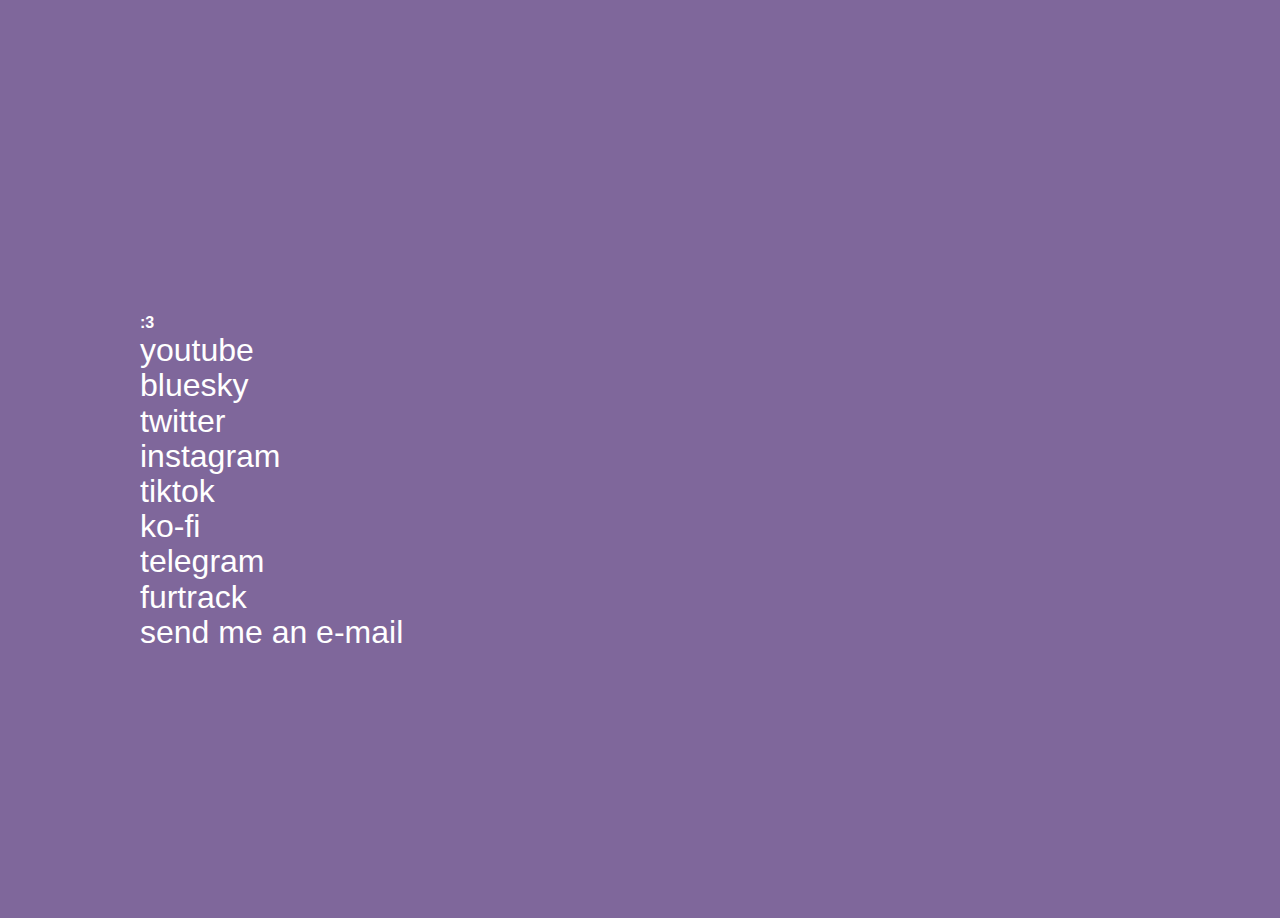
==== index.html @ bc1ef583 "Update index.html" ====
<!DOCTYPE html>
<html lang="en">

<head>
  <meta http-equiv="content-type" content="text/html; charset=UTF-8">
  <meta charset="utf-8">
  <meta name="viewport" content="width=device-width">
  <meta name="theme-color" content="#7f679b">
      <!-- Favicon -->
      <link rel="icon" href="/faviconpurple.png" type="image/x-icon" />
      <!-- meta:og -->
      <meta name="theme-color" content="#7f679b">
      <meta property="og:title" content="Mocha The Raccoon">
      <meta property="og:url" content="/">
      <meta property="og:description" content="">
      <meta property="og:image" content="/faviconpurple.png">
      <script src="redirection-mobile.js"></script>

  <link rel="stylesheet" href="https://fonts.googleapis.com/css?family=Domine">
  <link href="style.css" rel="stylesheet">
  <link href="/font/Recoleta.css" rel="stylesheet">
  <title>Mocha The Raccoon</title>
</head>

<body data-sveltekit-preload-data="hover">
  <div style="display: contents">
    <div id="container"><span id="logo" title="Mocha The Raccoon" data-hover=""></span>
      <div id="topText">
        now playing: euro truck sim 2
      </div>
  
      <script>
        // Array of random texts
        const randomTexts = [
            "now playing: euro truck sim 2",
            "tell them to bring out the whole ocean",
            "burschurger",
            <!-- MUNNEL STUFF :) -->
            "they're building a munnel under melbourne",
            "他们正在墨尔本地下建造一条 Munnel",
            "apparently comeng in munnel cant fit blah blah blah",
            "lets get freaky on the hcmt at arden",
            <!-- MUNNEL STUFF :) -->
            "tell my tax man that i did NOT buy thigh highs",
            "im a sized mclaren mcl38 if anyone is curious",
            "collingwood supporters dni",
            "now playing: #41 by dave matthews band",
            ":3",
            "dr pepper and a raccoon goes well",
            "buy angy paws (not sponsored)",
            "working on racc attacc products",
            "GET OUT OF MY ROOM IM PLAYING MINECRAFT !!!",
            "IMG_3452.jpg",
            "🦝🛹",
            "i'll have two number 9's, a number 9 large, a number 7, two number 45's, one with cheese, and a large soda.",
            "if you see this, you're cute!",
            "ehrm what the racc",
            "could i have be, a parking lot attendant",
            "oskar if you see this, say hi with a screenshot of this",
            "remember, if you can't type in the current url for this site, use mochara.cc :)",
        ];
  
        // Select the element
        const topTextElement = document.getElementById('topText');
  
        // Pick a random text
        const randomIndex = Math.floor(Math.random() * randomTexts.length);
        topTextElement.textContent = randomTexts[randomIndex];
    </script>
  
      <div id="links">
        <a data-hover="" rel="me" href="https://youtube.com/@MochaRacc">youtube</a>
        <a data-hover="" rel="me" href="https://bsky.app/profile/mochara.cc">bluesky</a>
        <a data-hover="" rel="me" href="https://twitter.com/MochaRacc_">twitter</a>
        <a data-hover="" rel="me" href="https://instagram.com/MochaRacc">instagram</a>
        <a data-hover="" rel="me" href="https://www.tiktok.com/@mocharacc">tiktok</a>
        <a data-hover="" rel="me" href="https://ko-fi.com/MochaTheRaccoon">ko-fi</a>
        <a data-hover="" rel="me" href="https://t.me/MochaRacc">telegram</a>
        <a data-hover="" rel="me" href="https://www.furtrack.com/index/character:mocha_(raccoon)">furtrack</a>
        <a data-hover="" rel="me" href="mailto:hello@mochara.cc">send me an e-mail</a>
      </div>
    </div>
    <div id="svelte-announcer" aria-live="assertive" aria-atomic="true"
      style="position: absolute; left: 0px; top: 0px; clip: rect(0px, 0px, 0px, 0px); clip-path: inset(50%); overflow: hidden; white-space: nowrap; width: 1px; height: 1px;">
    </div>
  </div>

  <div id="mochuhh">
    <img src="mocha.png" title="ooooo a floating racc">
  </div>

  <canvas width="1920" height="918" style="touch-action: none; cursor: inherit;"></canvas>
</body>

</html>
---- style.css ----
@charset "UTF-8";
* {
    margin: 0
}

body {
    background: #7f679b;
    font-family: 'Recoleta', sans-serif;
    font-size: 24pt;
    font-weight: bold;
    line-height: 1.1;
}

canvas {
    pointer-events: none;
    position: absolute;
    z-index: -1
}

#container {
    left: 50%;
    max-width: 70%;
    position: absolute;
    top: 50%;
    transform: translate(-100%, -50%);
    width: 500px
}

#logo {
    background-image: url(logo.svg);
    background-repeat: no-repeat;
    background-size: contain;
    cursor: pointer;
    display: inline-block;
    height: 56px;
    transition: filter 1s cubic-bezier(.075, .82, .165, 1);
    width: 300px
}

#topText {
    font-weight: bold;
    font-size: 1rem;
    line-height: 1.25;
    display: block;
    font-family: var(--font);
    width: 100%;
    text-decoration: none;
    color: #fff;
}

#links>a {
    color: #fff;
    display: table;
    font-weight: 500;
    text-decoration: none;
    transition: filter .6s cubic-bezier(.13, .62, 0, .97), letter-spacing .6s cubic-bezier(.13, .62, 0, .97)
}

#links>a:hover {
    letter-spacing: 1px
}

#links>a:active {
    letter-spacing: 2px
}

#nowplaying {
    color: #ddd;
    font-size: 10pt;
    margin-left: 5px;
    opacity: 0;
    transition: opacity 1s
}

#nowplaying:before {
    color: #bbb;
    content: "♫";
    margin-right: 3px
}

#nowplaying.visible {
    opacity: 1
}

@media only screen and (pointer:coarse) and (hover:none) {
    #container {
        zoom: 2
    }
}

#mochuhh {
	bottom: 0px;
	height: 1100px;
	right: -50%;
	position: fixed;
	transform: translate(-35%) scale(0.5);
	z-index: 9999;
}

#mochuhh>img {
	animation: 2s float ease-in-out infinite alternate;
}

@keyframes float {
	from {
		transform: translateY(3%);
	}

	to {
		transform: translateY(0%);
	}
}
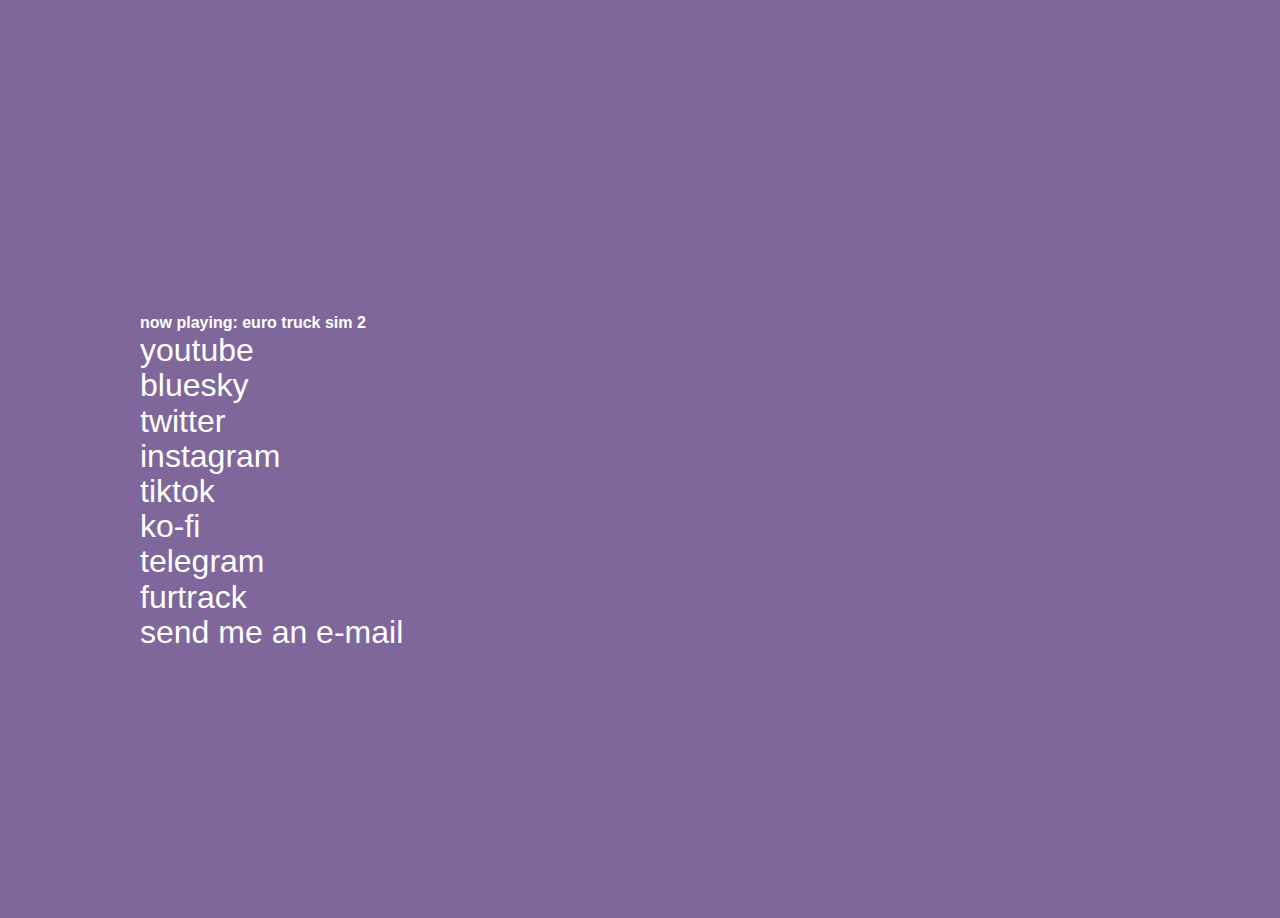
==== commit a9b6d213: "Update index.html" ====
--- a/index.html
+++ b/index.html
@@ -14,7 +14,10 @@
       <meta property="og:url" content="/">
       <meta property="og:description" content="">
       <meta property="og:image" content="/faviconpurple.png">
-      <script src="redirection-mobile.js"></script>
+			<script src="redirection-mobile.js"></script>
+			<script>
+				SA.redirection_mobile();
+			</script>
 
   <link rel="stylesheet" href="https://fonts.googleapis.com/css?family=Domine">
   <link href="style.css" rel="stylesheet">
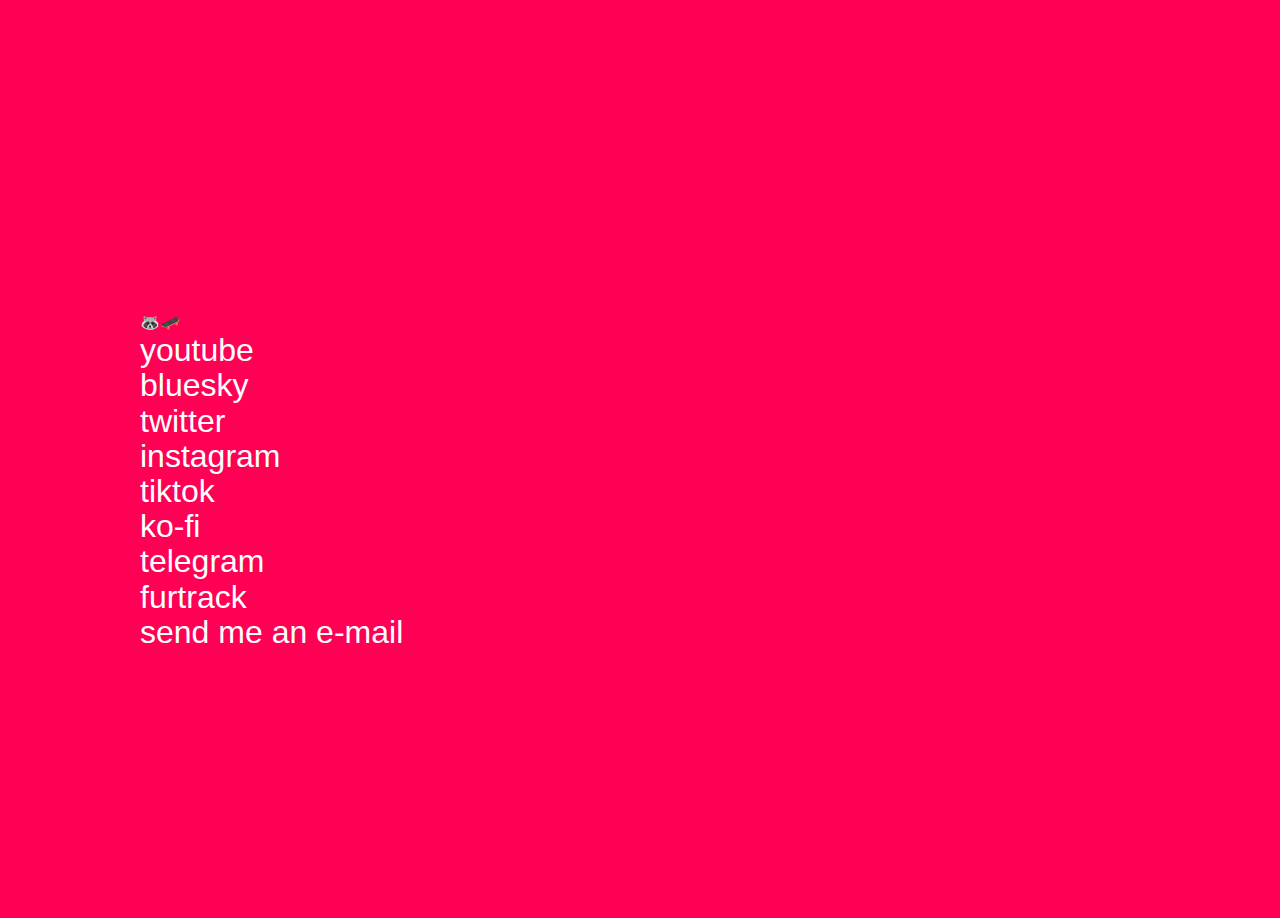
==== commit 1548092a: "ff0054" ====
--- a/index.html
+++ b/index.html
@@ -5,15 +5,15 @@
   <meta http-equiv="content-type" content="text/html; charset=UTF-8">
   <meta charset="utf-8">
   <meta name="viewport" content="width=device-width">
-  <meta name="theme-color" content="#7f679b">
+  <meta name="theme-color" content="#ff0054">
       <!-- Favicon -->
-      <link rel="icon" href="/faviconpurple.png" type="image/x-icon" />
+      <link rel="icon" href="/favicon.png" type="image/x-icon" />
       <!-- meta:og -->
-      <meta name="theme-color" content="#7f679b">
+      <meta name="theme-color" content="#ff0054">
       <meta property="og:title" content="Mocha The Raccoon">
       <meta property="og:url" content="/">
       <meta property="og:description" content="">
-      <meta property="og:image" content="/faviconpurple.png">
+      <meta property="og:image" content="/favicon.png">
 			<script src="redirection-mobile.js"></script>
 			<script>
 				SA.redirection_mobile();
--- a/style.css
+++ b/style.css
@@ -4,7 +4,7 @@
 }
 
 body {
-    background: #7f679b;
+    background: #ff0054;
     font-family: 'Recoleta', sans-serif;
     font-size: 24pt;
     font-weight: bold;
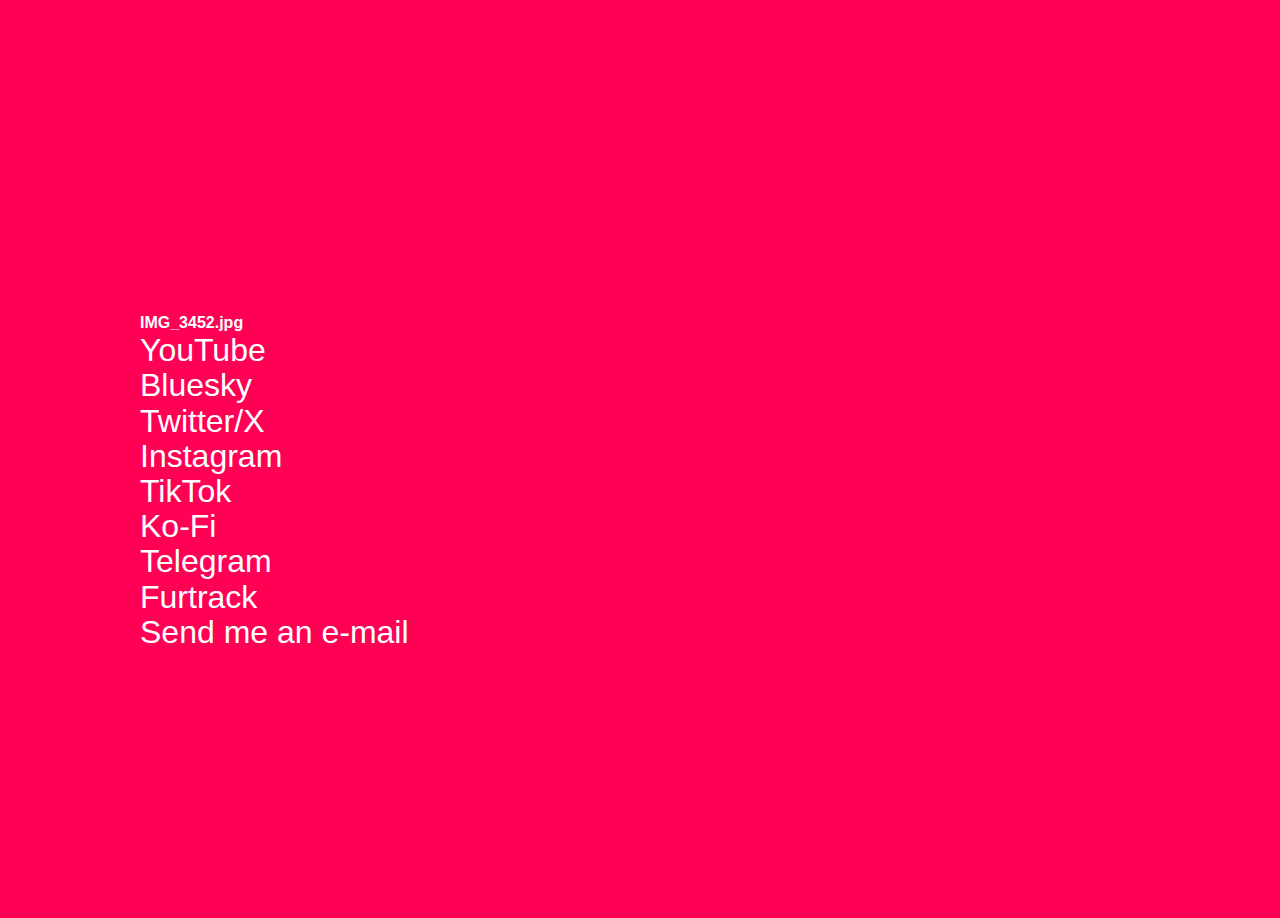
==== commit 6df24649: "new website stuff" ====
--- a/index.html
+++ b/index.html
@@ -35,32 +35,32 @@
       <script>
         // Array of random texts
         const randomTexts = [
-            "now playing: euro truck sim 2",
-            "tell them to bring out the whole ocean",
+            "Now Playing: Euro Truck Sim 2",
+            "Tell them to bring out the whole ocean",
             "burschurger",
             <!-- MUNNEL STUFF :) -->
-            "they're building a munnel under melbourne",
+            "They're building a munnel under melbourne",
             "他们正在墨尔本地下建造一条 Munnel",
-            "apparently comeng in munnel cant fit blah blah blah",
-            "lets get freaky on the hcmt at arden",
+            "Apparently comeng in munnel cant fit blah blah blah",
+            "Lets get freaky on the hcmt at arden",
             <!-- MUNNEL STUFF :) -->
-            "tell my tax man that i did NOT buy thigh highs",
-            "im a sized mclaren mcl38 if anyone is curious",
-            "collingwood supporters dni",
-            "now playing: #41 by dave matthews band",
+            "Tell my tax man that I did NOT buy thigh highs",
+            "I'm a sized McLaren MCL39 if anyone is curious",
+            "Collingwood supporters DNI",
+            "Now playing: #41 by Dave Matthews Band",
             ":3",
-            "dr pepper and a raccoon goes well",
-            "buy angy paws (not sponsored)",
-            "working on racc attacc products",
+            "Dr Pepper and a raccoon goes well",
+            "Buy angy paws (not sponsored)",
+            "I did the logo for Packbase, visit packbase.app to see it in action",
             "GET OUT OF MY ROOM IM PLAYING MINECRAFT !!!",
             "IMG_3452.jpg",
             "🦝🛹",
-            "i'll have two number 9's, a number 9 large, a number 7, two number 45's, one with cheese, and a large soda.",
-            "if you see this, you're cute!",
+            "I'll have two number 9's, a number 9 large, a number 7, two number 45's, one with cheese, and a large soda.",
+            "If you see this, you're cute!",
             "ehrm what the racc",
-            "could i have be, a parking lot attendant",
-            "oskar if you see this, say hi with a screenshot of this",
-            "remember, if you can't type in the current url for this site, use mochara.cc :)",
+            "Could i have be, a parking lot attendant",
+            "Oskar if you see this, say hi with a screenshot of this",
+            "Remember, if you can't type in the current url for this site, use mochara.cc :)",
         ];
   
         // Select the element
@@ -72,15 +72,15 @@
     </script>
   
       <div id="links">
-        <a data-hover="" rel="me" href="https://youtube.com/@MochaRacc">youtube</a>
-        <a data-hover="" rel="me" href="https://bsky.app/profile/mochara.cc">bluesky</a>
-        <a data-hover="" rel="me" href="https://twitter.com/MochaRacc_">twitter</a>
-        <a data-hover="" rel="me" href="https://instagram.com/MochaRacc">instagram</a>
-        <a data-hover="" rel="me" href="https://www.tiktok.com/@mocharacc">tiktok</a>
-        <a data-hover="" rel="me" href="https://ko-fi.com/MochaTheRaccoon">ko-fi</a>
-        <a data-hover="" rel="me" href="https://t.me/MochaRacc">telegram</a>
-        <a data-hover="" rel="me" href="https://www.furtrack.com/index/character:mocha_(raccoon)">furtrack</a>
-        <a data-hover="" rel="me" href="mailto:hello@mochara.cc">send me an e-mail</a>
+        <a data-hover="" rel="me" href="https://youtube.com/@MochaRacc">YouTube</a>
+        <a data-hover="" rel="me" href="https://bsky.app/profile/mochara.cc">Bluesky</a>
+        <a data-hover="" rel="me" href="https://twitter.com/MochaRacc_">Twitter/X</a>
+        <a data-hover="" rel="me" href="https://instagram.com/MochaRacc">Instagram</a>
+        <a data-hover="" rel="me" href="https://www.tiktok.com/@mocharacc">TikTok</a>
+        <a data-hover="" rel="me" href="https://ko-fi.com/MochaTheRaccoon">Ko-Fi</a>
+        <a data-hover="" rel="me" href="https://t.me/MochaRacc">Telegram</a>
+        <a data-hover="" rel="me" href="https://www.furtrack.com/index/character:mocha_(raccoon)">Furtrack</a>
+        <a data-hover="" rel="me" href="mailto:hello@mochara.cc">Send me an e-mail</a>
       </div>
     </div>
     <div id="svelte-announcer" aria-live="assertive" aria-atomic="true"
--- a/style.css
+++ b/style.css
@@ -5,9 +5,9 @@
 
 body {
     background: #ff0054;
-    font-family: 'Recoleta', sans-serif;
+    font-family: 'Neulis Alt', sans-serif;
     font-size: 24pt;
-    font-weight: bold;
+    font-weight: 400;
     line-height: 1.1;
 }
 
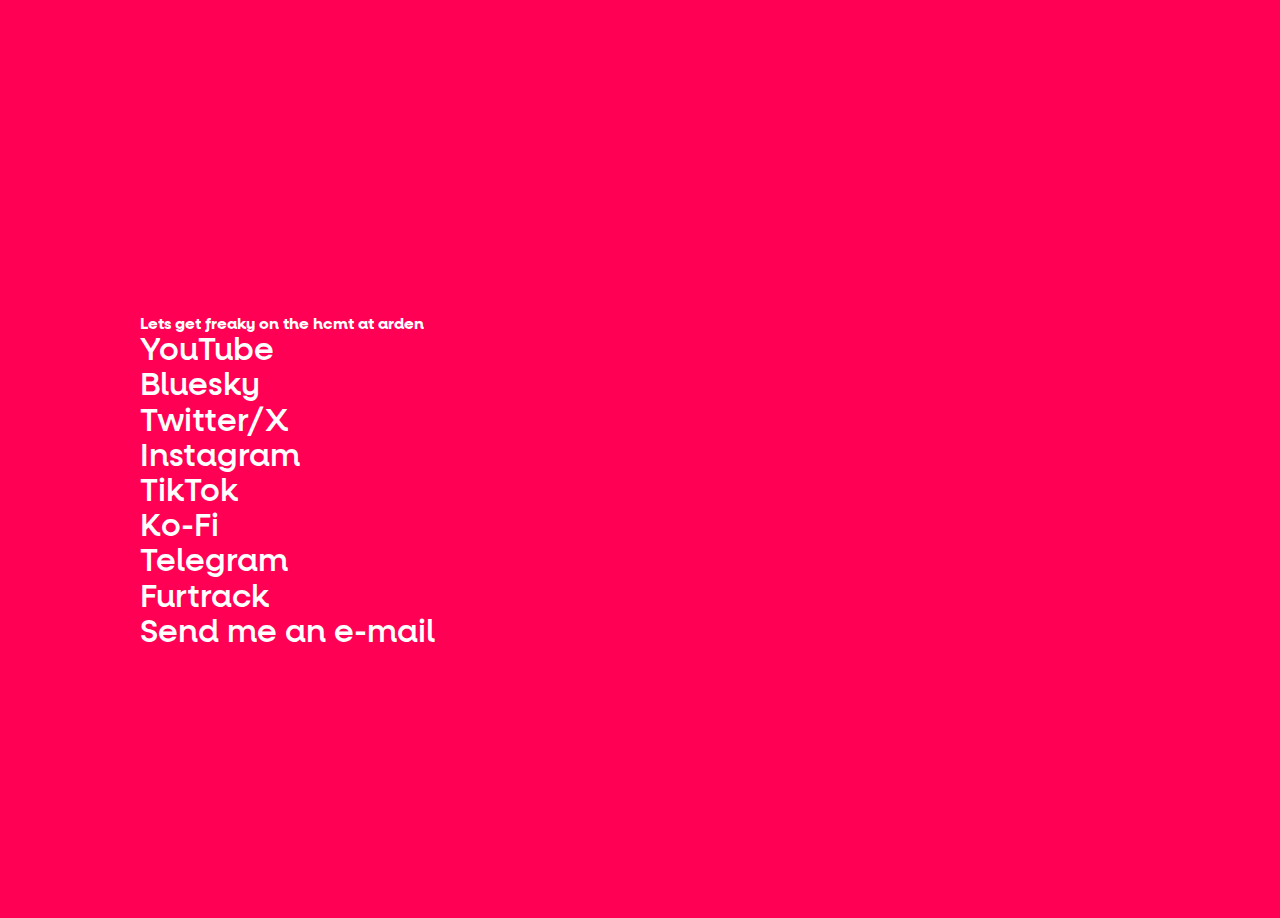
==== commit af787500: "Update index.html" ====
--- a/index.html
+++ b/index.html
@@ -21,7 +21,7 @@
 
   <link rel="stylesheet" href="https://fonts.googleapis.com/css?family=Domine">
   <link href="style.css" rel="stylesheet">
-  <link href="/font/Recoleta.css" rel="stylesheet">
+  <link href="/font/NeulisAlt.css" rel="stylesheet">
   <title>Mocha The Raccoon</title>
 </head>
 
--- a/font/NeulisAlt.css
+++ b/font/NeulisAlt.css
@@ -0,0 +1,198 @@
+@font-face {
+    font-family: 'Neulis Alt';
+    src: url('NeulisAlt-Thin.eot');
+    src: url('NeulisAlt-Thin.eot?#iefix') format('embedded-opentype'),
+        url('NeulisAlt-Thin.woff2') format('woff2'),
+        url('NeulisAlt-Thin.woff') format('woff');
+    font-weight: 100;
+    font-style: normal;
+    font-display: swap;
+}
+
+@font-face {
+    font-family: 'Neulis Alt';
+    src: url('NeulisAlt-ThinItalic.eot');
+    src: url('NeulisAlt-ThinItalic.eot?#iefix') format('embedded-opentype'),
+        url('NeulisAlt-ThinItalic.woff2') format('woff2'),
+        url('NeulisAlt-ThinItalic.woff') format('woff');
+    font-weight: 100;
+    font-style: italic;
+    font-display: swap;
+}
+
+@font-face {
+    font-family: 'Neulis Alt Semi';
+    src: url('NeulisAlt-SemiBold.eot');
+    src: url('NeulisAlt-SemiBold.eot?#iefix') format('embedded-opentype'),
+        url('NeulisAlt-SemiBold.woff2') format('woff2'),
+        url('NeulisAlt-SemiBold.woff') format('woff');
+    font-weight: 600;
+    font-style: normal;
+    font-display: swap;
+}
+
+@font-face {
+    font-family: 'Neulis Alt Semi';
+    src: url('NeulisAlt-SemiBoldItalic.eot');
+    src: url('NeulisAlt-SemiBoldItalic.eot?#iefix') format('embedded-opentype'),
+        url('NeulisAlt-SemiBoldItalic.woff2') format('woff2'),
+        url('NeulisAlt-SemiBoldItalic.woff') format('woff');
+    font-weight: 600;
+    font-style: italic;
+    font-display: swap;
+}
+
+@font-face {
+    font-family: 'Neulis Alt';
+    src: url('NeulisAlt-LightItalic.eot');
+    src: url('NeulisAlt-LightItalic.eot?#iefix') format('embedded-opentype'),
+        url('NeulisAlt-LightItalic.woff2') format('woff2'),
+        url('NeulisAlt-LightItalic.woff') format('woff');
+    font-weight: 300;
+    font-style: italic;
+    font-display: swap;
+}
+
+@font-face {
+    font-family: 'Neulis Alt';
+    src: url('NeulisAlt-Medium.eot');
+    src: url('NeulisAlt-Medium.eot?#iefix') format('embedded-opentype'),
+        url('NeulisAlt-Medium.woff2') format('woff2'),
+        url('NeulisAlt-Medium.woff') format('woff');
+    font-weight: 500;
+    font-style: normal;
+    font-display: swap;
+}
+
+@font-face {
+    font-family: 'Neulis Alt';
+    src: url('NeulisAlt-MediumItalic.eot');
+    src: url('NeulisAlt-MediumItalic.eot?#iefix') format('embedded-opentype'),
+        url('NeulisAlt-MediumItalic.woff2') format('woff2'),
+        url('NeulisAlt-MediumItalic.woff') format('woff');
+    font-weight: 500;
+    font-style: italic;
+    font-display: swap;
+}
+
+@font-face {
+    font-family: 'Neulis Alt';
+    src: url('NeulisAlt-Light.eot');
+    src: url('NeulisAlt-Light.eot?#iefix') format('embedded-opentype'),
+        url('NeulisAlt-Light.woff2') format('woff2'),
+        url('NeulisAlt-Light.woff') format('woff');
+    font-weight: 300;
+    font-style: normal;
+    font-display: swap;
+}
+
+@font-face {
+    font-family: 'Neulis Alt';
+    src: url('NeulisAlt-Regular.eot');
+    src: url('NeulisAlt-Regular.eot?#iefix') format('embedded-opentype'),
+        url('NeulisAlt-Regular.woff2') format('woff2'),
+        url('NeulisAlt-Regular.woff') format('woff');
+    font-weight: normal;
+    font-style: normal;
+    font-display: swap;
+}
+
+@font-face {
+    font-family: 'Neulis Alt';
+    src: url('NeulisAlt-Italic.eot');
+    src: url('NeulisAlt-Italic.eot?#iefix') format('embedded-opentype'),
+        url('NeulisAlt-Italic.woff2') format('woff2'),
+        url('NeulisAlt-Italic.woff') format('woff');
+    font-weight: normal;
+    font-style: italic;
+    font-display: swap;
+}
+
+@font-face {
+    font-family: 'Neulis Alt Extra';
+    src: url('NeulisAlt-ExtraLightItalic.eot');
+    src: url('NeulisAlt-ExtraLightItalic.eot?#iefix') format('embedded-opentype'),
+        url('NeulisAlt-ExtraLightItalic.woff2') format('woff2'),
+        url('NeulisAlt-ExtraLightItalic.woff') format('woff');
+    font-weight: 200;
+    font-style: italic;
+    font-display: swap;
+}
+
+@font-face {
+    font-family: 'Neulis Alt Extra';
+    src: url('NeulisAlt-ExtraLight.eot');
+    src: url('NeulisAlt-ExtraLight.eot?#iefix') format('embedded-opentype'),
+        url('NeulisAlt-ExtraLight.woff2') format('woff2'),
+        url('NeulisAlt-ExtraLight.woff') format('woff');
+    font-weight: 200;
+    font-style: normal;
+    font-display: swap;
+}
+
+@font-face {
+    font-family: 'Neulis Alt';
+    src: url('NeulisAlt-BlackItalic.eot');
+    src: url('NeulisAlt-BlackItalic.eot?#iefix') format('embedded-opentype'),
+        url('NeulisAlt-BlackItalic.woff2') format('woff2'),
+        url('NeulisAlt-BlackItalic.woff') format('woff');
+    font-weight: 900;
+    font-style: italic;
+    font-display: swap;
+}
+
+@font-face {
+    font-family: 'Neulis Alt Extra';
+    src: url('NeulisAlt-ExtraBold.eot');
+    src: url('NeulisAlt-ExtraBold.eot?#iefix') format('embedded-opentype'),
+        url('NeulisAlt-ExtraBold.woff2') format('woff2'),
+        url('NeulisAlt-ExtraBold.woff') format('woff');
+    font-weight: bold;
+    font-style: normal;
+    font-display: swap;
+}
+
+@font-face {
+    font-family: 'Neulis Alt';
+    src: url('NeulisAlt-Bold.eot');
+    src: url('NeulisAlt-Bold.eot?#iefix') format('embedded-opentype'),
+        url('NeulisAlt-Bold.woff2') format('woff2'),
+        url('NeulisAlt-Bold.woff') format('woff');
+    font-weight: bold;
+    font-style: normal;
+    font-display: swap;
+}
+
+@font-face {
+    font-family: 'Neulis Alt Extra';
+    src: url('NeulisAlt-ExtraBoldItalic.eot');
+    src: url('NeulisAlt-ExtraBoldItalic.eot?#iefix') format('embedded-opentype'),
+        url('NeulisAlt-ExtraBoldItalic.woff2') format('woff2'),
+        url('NeulisAlt-ExtraBoldItalic.woff') format('woff');
+    font-weight: bold;
+    font-style: italic;
+    font-display: swap;
+}
+
+@font-face {
+    font-family: 'Neulis Alt';
+    src: url('NeulisAlt-BoldItalic.eot');
+    src: url('NeulisAlt-BoldItalic.eot?#iefix') format('embedded-opentype'),
+        url('NeulisAlt-BoldItalic.woff2') format('woff2'),
+        url('NeulisAlt-BoldItalic.woff') format('woff');
+    font-weight: bold;
+    font-style: italic;
+    font-display: swap;
+}
+
+@font-face {
+    font-family: 'Neulis Alt';
+    src: url('NeulisAlt-Black.eot');
+    src: url('NeulisAlt-Black.eot?#iefix') format('embedded-opentype'),
+        url('NeulisAlt-Black.woff2') format('woff2'),
+        url('NeulisAlt-Black.woff') format('woff');
+    font-weight: 900;
+    font-style: normal;
+    font-display: swap;
+}
+
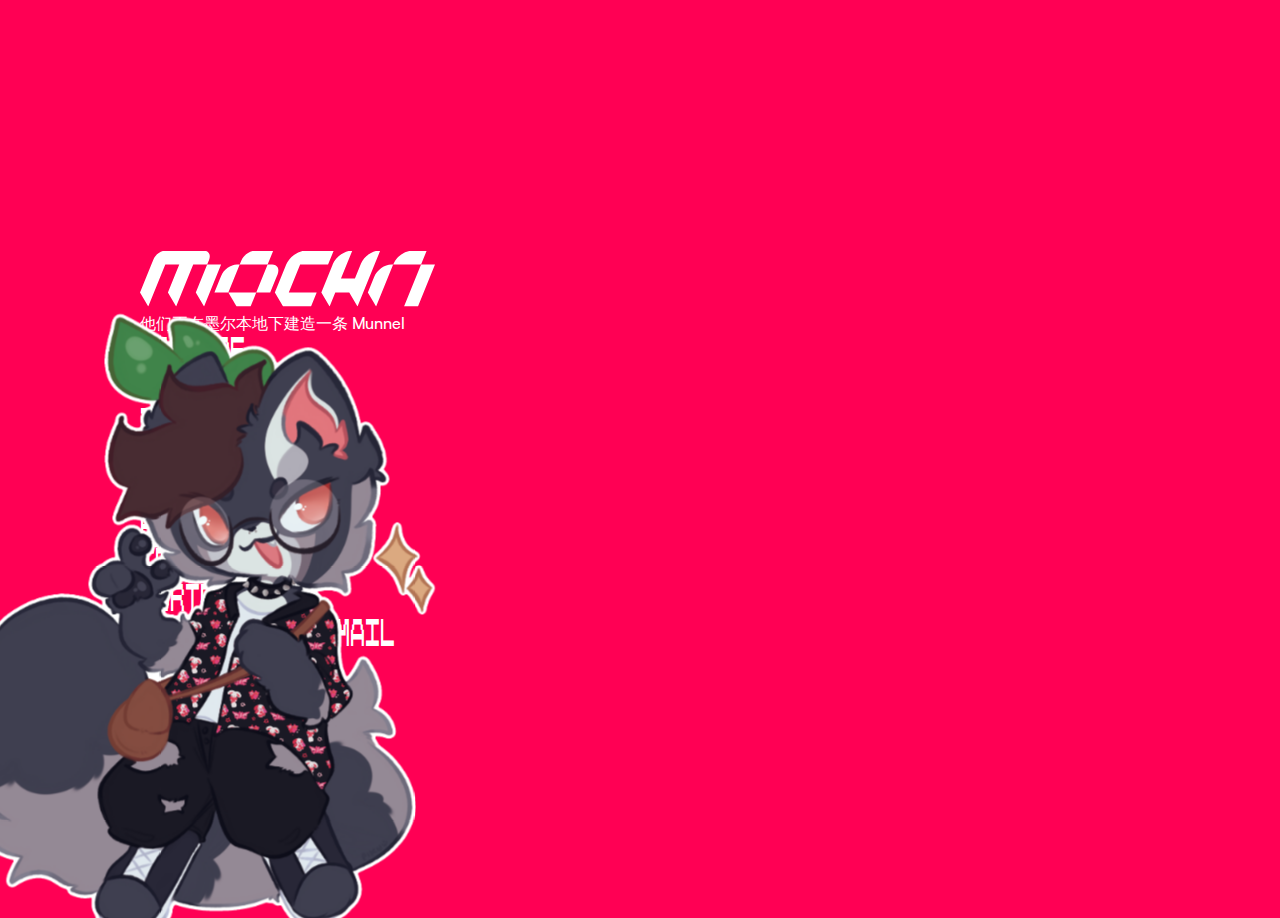
==== commit 496a29b4: "update" ====
--- a/index.html
+++ b/index.html
@@ -21,7 +21,7 @@
 
   <link rel="stylesheet" href="https://fonts.googleapis.com/css?family=Domine">
   <link href="style.css" rel="stylesheet">
-  <link href="/font/NeulisAlt.css" rel="stylesheet">
+  <link href="/font/fonts.css" rel="stylesheet">
   <title>Mocha The Raccoon</title>
 </head>
 
@@ -89,7 +89,7 @@
   </div>
 
   <div id="mochuhh">
-    <img src="mocha.png" title="ooooo a floating racc">
+    <img src="mocha.png" title="ooooo a floating racc (art by @Pikunukki on instagram & twitter)">
   </div>
 
   <canvas width="1920" height="918" style="touch-action: none; cursor: inherit;"></canvas>
--- a/style.css
+++ b/style.css
@@ -5,9 +5,9 @@
 
 body {
     background: #ff0054;
-    font-family: 'Neulis Alt', sans-serif;
+    font-family: 'Satoshi', sans-serif;
     font-size: 24pt;
-    font-weight: 400;
+    font-weight: 500;
     line-height: 1.1;
 }
 
@@ -38,7 +38,7 @@
 }
 
 #topText {
-    font-weight: bold;
+    font-family: 'Satoshi', sans-serif;
     font-size: 1rem;
     line-height: 1.25;
     display: block;
@@ -49,6 +49,7 @@
 }
 
 #links>a {
+    font-family: 'MBA Slice Mono', sans-serif;
     color: #fff;
     display: table;
     font-weight: 500;
@@ -90,10 +91,10 @@
 
 #mochuhh {
 	bottom: 0px;
-	height: 1100px;
-	right: -50%;
+	height: 981px;
+	right: -119%;
 	position: fixed;
-	transform: translate(-35%) scale(0.5);
+	transform: translate(-35%) scale(0.2);
 	z-index: 9999;
 }
 
--- a/font/fonts.css
+++ b/font/fonts.css
@@ -0,0 +1,20 @@
+@font-face {
+    font-family: 'Satoshi';
+    src: url('Satoshi-Medium.woff2') format('woff2'),
+        url('Satoshi-Medium.woff') format('woff'),
+        url('Satoshi-Medium.ttf') format('truetype');
+    font-weight: 500;
+    font-style: normal;
+    font-display: swap;
+}
+
+@font-face {
+    font-family: 'MBA Slice Mono';
+    src: url('MBASliceMono.woff2') format('woff2'),
+        url('MBASliceMono.woff') format('woff'),
+        url('MBASliceMono.ttf') format('truetype');
+    font-weight: normal;
+    font-style: normal;
+    font-display: swap;
+}
+
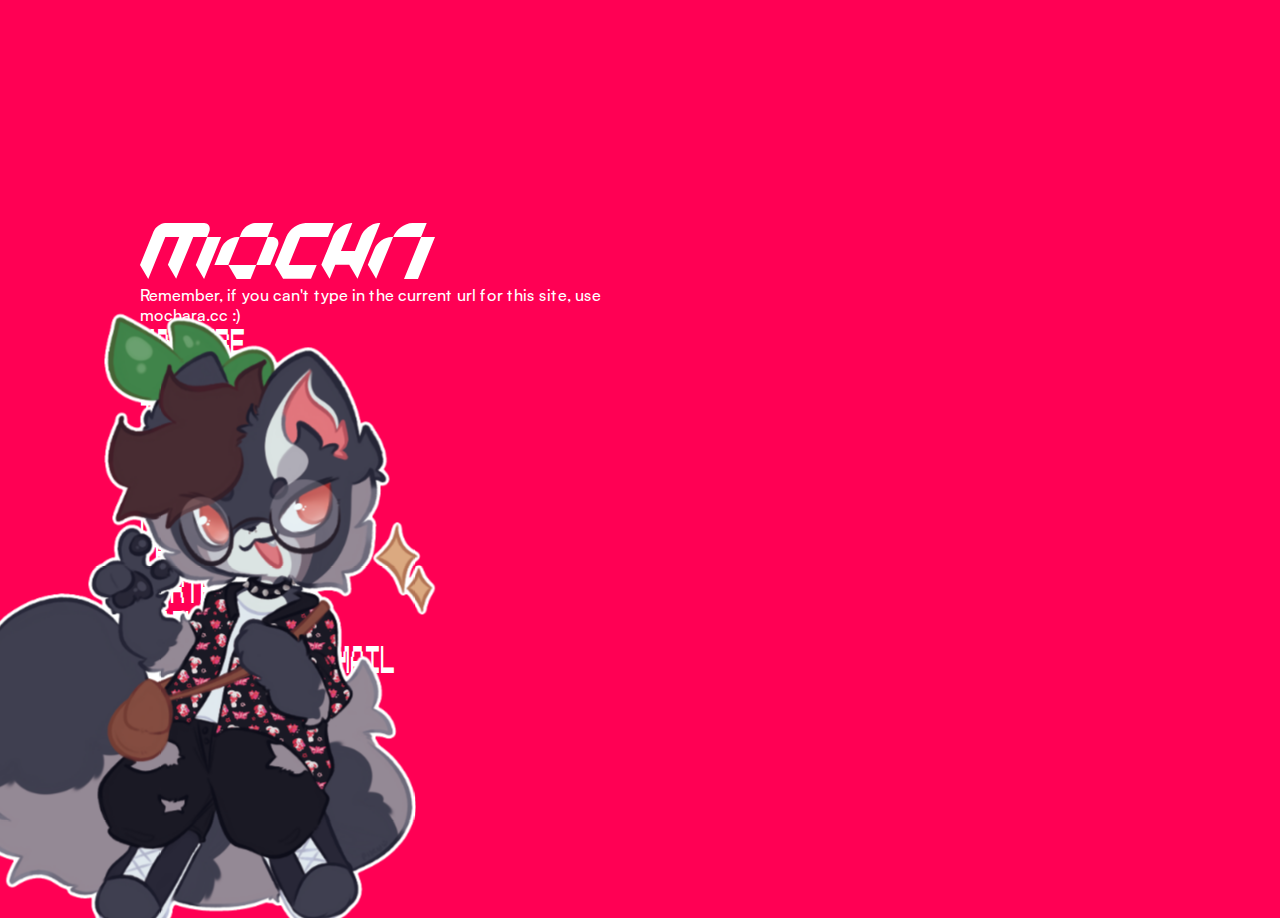
==== commit c94ee6bb: "Update index.html" ====
--- a/index.html
+++ b/index.html
@@ -80,6 +80,7 @@
         <a data-hover="" rel="me" href="https://ko-fi.com/MochaTheRaccoon">Ko-Fi</a>
         <a data-hover="" rel="me" href="https://t.me/MochaRacc">Telegram</a>
         <a data-hover="" rel="me" href="https://www.furtrack.com/index/character:mocha_(raccoon)">Furtrack</a>
+        <a data-hover="" rel="me" href="https://packbase.app/@mocha">Packbase</a>
         <a data-hover="" rel="me" href="mailto:hello@mochara.cc">Send me an e-mail</a>
       </div>
     </div>
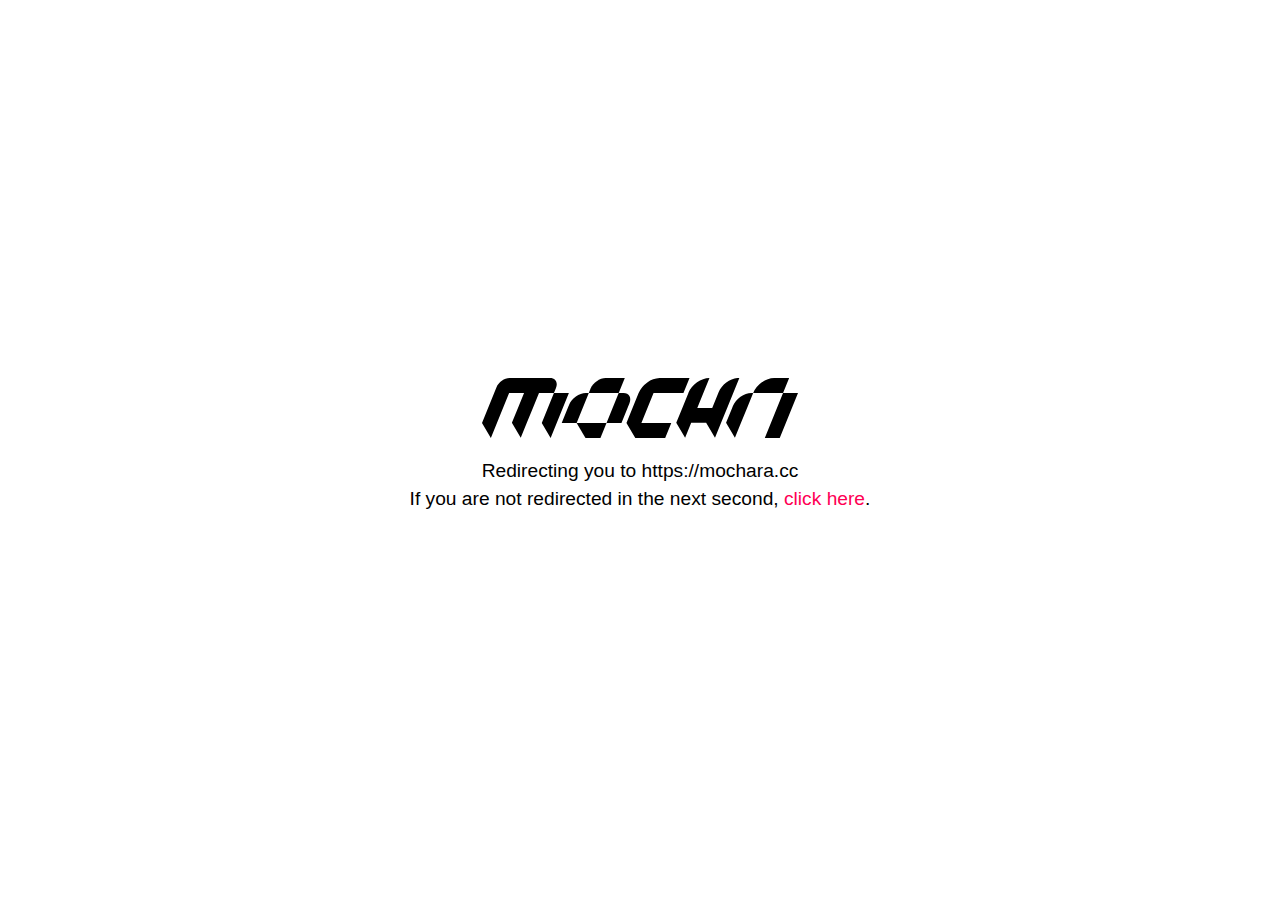
==== commit 44a8f0a6: "domain swapover" ====
--- a/index.html
+++ b/index.html
@@ -1,99 +1,39 @@
 <!DOCTYPE html>
 <html lang="en">
+<head>
 
-<head>
-  <meta http-equiv="content-type" content="text/html; charset=UTF-8">
-  <meta charset="utf-8">
-  <meta name="viewport" content="width=device-width">
-  <meta name="theme-color" content="#ff0054">
-      <!-- Favicon -->
-      <link rel="icon" href="/favicon.png" type="image/x-icon" />
-      <!-- meta:og -->
-      <meta name="theme-color" content="#ff0054">
-      <meta property="og:title" content="Mocha The Raccoon">
-      <meta property="og:url" content="/">
-      <meta property="og:description" content="">
-      <meta property="og:image" content="/favicon.png">
-			<script src="redirection-mobile.js"></script>
-			<script>
-				SA.redirection_mobile();
-			</script>
+<meta property="og:title" content="Mocha The Raccoon">
+	<meta property="og:url" content="/">
+	<meta property="og:description" content="Redirecting you to https://mochara.cc">
+		<meta property="og:image" content="img/logo.png">
+	<!-- For everything else -->
+	<link rel="shortcut icon" href="img/favicon.png">
+<meta name="theme-color" content="#FF0054">
+<link rel="stylesheet" href="style.css">
 
-  <link rel="stylesheet" href="https://fonts.googleapis.com/css?family=Domine">
-  <link href="style.css" rel="stylesheet">
-  <link href="/font/fonts.css" rel="stylesheet">
-  <title>Mocha The Raccoon</title>
+    <meta charset="UTF-8">
+    <meta name="viewport" content="width=device-width, initial-scale=1.0">
+    <meta http-equiv="refresh" content="1; url=https://mochara.cc">
+    <title>Mocha The Raccoon | Redirecting you to mochatheraccoon.com</title>
 </head>
+<body>
 
-<body data-sveltekit-preload-data="hover">
-  <div style="display: contents">
-    <div id="container"><span id="logo" title="Mocha The Raccoon" data-hover=""></span>
-      <div id="topText">
-        now playing: euro truck sim 2
-      </div>
-  
-      <script>
-        // Array of random texts
-        const randomTexts = [
-            "Now Playing: Euro Truck Sim 2",
-            "Tell them to bring out the whole ocean",
-            "burschurger",
-            <!-- MUNNEL STUFF :) -->
-            "They're building a munnel under melbourne",
-            "他们正在墨尔本地下建造一条 Munnel",
-            "Apparently comeng in munnel cant fit blah blah blah",
-            "Lets get freaky on the hcmt at arden",
-            <!-- MUNNEL STUFF :) -->
-            "Tell my tax man that I did NOT buy thigh highs",
-            "I'm a sized McLaren MCL39 if anyone is curious",
-            "Collingwood supporters DNI",
-            "Now playing: #41 by Dave Matthews Band",
-            ":3",
-            "Dr Pepper and a raccoon goes well",
-            "Buy angy paws (not sponsored)",
-            "I did the logo for Packbase, visit packbase.app to see it in action",
-            "GET OUT OF MY ROOM IM PLAYING MINECRAFT !!!",
-            "IMG_3452.jpg",
-            "🦝🛹",
-            "I'll have two number 9's, a number 9 large, a number 7, two number 45's, one with cheese, and a large soda.",
-            "If you see this, you're cute!",
-            "ehrm what the racc",
-            "Could i have be, a parking lot attendant",
-            "Oskar if you see this, say hi with a screenshot of this",
-            "Remember, if you can't type in the current url for this site, use mochara.cc :)",
-        ];
-  
-        // Select the element
-        const topTextElement = document.getElementById('topText');
-  
-        // Pick a random text
-        const randomIndex = Math.floor(Math.random() * randomTexts.length);
-        topTextElement.textContent = randomTexts[randomIndex];
+    <!-- Logo in the center -->
+    <img src="img/logo.svg" alt="Logo">
+
+    <!-- Text below the logo -->
+    <div class="redirect-text">
+        <p>Redirecting you to <span id="redirect-url">https://mochara.cc</span></p>
+        <p>If you are not redirected in the next second, <a href="https://mochara.cc">click here</a>.</p>
+    </div>
+
+    <script>
+        // Get the URL from the meta tag and update the displayed text dynamically
+        const metaTag = document.querySelector('meta[http-equiv="refresh"]');
+        const redirectUrl = metaTag.content.split('url=')[1];
+        document.getElementById('redirect-url').textContent = redirectUrl;
+        document.querySelector('.redirect-text a').href = redirectUrl;
     </script>
-  
-      <div id="links">
-        <a data-hover="" rel="me" href="https://youtube.com/@MochaRacc">YouTube</a>
-        <a data-hover="" rel="me" href="https://bsky.app/profile/mochara.cc">Bluesky</a>
-        <a data-hover="" rel="me" href="https://twitter.com/MochaRacc_">Twitter/X</a>
-        <a data-hover="" rel="me" href="https://instagram.com/MochaRacc">Instagram</a>
-        <a data-hover="" rel="me" href="https://www.tiktok.com/@mocharacc">TikTok</a>
-        <a data-hover="" rel="me" href="https://ko-fi.com/MochaTheRaccoon">Ko-Fi</a>
-        <a data-hover="" rel="me" href="https://t.me/MochaRacc">Telegram</a>
-        <a data-hover="" rel="me" href="https://www.furtrack.com/index/character:mocha_(raccoon)">Furtrack</a>
-        <a data-hover="" rel="me" href="https://packbase.app/@mocha">Packbase</a>
-        <a data-hover="" rel="me" href="mailto:hello@mochara.cc">Send me an e-mail</a>
-      </div>
-    </div>
-    <div id="svelte-announcer" aria-live="assertive" aria-atomic="true"
-      style="position: absolute; left: 0px; top: 0px; clip: rect(0px, 0px, 0px, 0px); clip-path: inset(50%); overflow: hidden; white-space: nowrap; width: 1px; height: 1px;">
-    </div>
-  </div>
 
-  <div id="mochuhh">
-    <img src="mocha.png" title="ooooo a floating racc (art by @Pikunukki on instagram & twitter)">
-  </div>
-
-  <canvas width="1920" height="918" style="touch-action: none; cursor: inherit;"></canvas>
 </body>
-
-</html>+</html>
--- a/style.css
+++ b/style.css
@@ -1,113 +1,25 @@
-@charset "UTF-8";
-* {
-    margin: 0
-}
+@import url('https://mochatheraccoon.com/font/fonts.css');
 
-body {
-    background: #ff0054;
-    font-family: 'Satoshi', sans-serif;
-    font-size: 24pt;
-    font-weight: 500;
-    line-height: 1.1;
-}
-
-canvas {
-    pointer-events: none;
-    position: absolute;
-    z-index: -1
-}
-
-#container {
-    left: 50%;
-    max-width: 70%;
-    position: absolute;
-    top: 50%;
-    transform: translate(-100%, -50%);
-    width: 500px
-}
-
-#logo {
-    background-image: url(logo.svg);
-    background-repeat: no-repeat;
-    background-size: contain;
-    cursor: pointer;
-    display: inline-block;
-    height: 56px;
-    transition: filter 1s cubic-bezier(.075, .82, .165, 1);
-    width: 300px
-}
-
-#topText {
-    font-family: 'Satoshi', sans-serif;
-    font-size: 1rem;
-    line-height: 1.25;
-    display: block;
-    font-family: var(--font);
-    width: 100%;
-    text-decoration: none;
-    color: #fff;
-}
-
-#links>a {
-    font-family: 'MBA Slice Mono', sans-serif;
-    color: #fff;
-    display: table;
-    font-weight: 500;
-    text-decoration: none;
-    transition: filter .6s cubic-bezier(.13, .62, 0, .97), letter-spacing .6s cubic-bezier(.13, .62, 0, .97)
-}
-
-#links>a:hover {
-    letter-spacing: 1px
-}
-
-#links>a:active {
-    letter-spacing: 2px
-}
-
-#nowplaying {
-    color: #ddd;
-    font-size: 10pt;
-    margin-left: 5px;
-    opacity: 0;
-    transition: opacity 1s
-}
-
-#nowplaying:before {
-    color: #bbb;
-    content: "♫";
-    margin-right: 3px
-}
-
-#nowplaying.visible {
-    opacity: 1
-}
-
-@media only screen and (pointer:coarse) and (hover:none) {
-    #container {
-        zoom: 2
-    }
-}
-
-#mochuhh {
-	bottom: 0px;
-	height: 981px;
-	right: -119%;
-	position: fixed;
-	transform: translate(-35%) scale(0.2);
-	z-index: 9999;
-}
-
-#mochuhh>img {
-	animation: 2s float ease-in-out infinite alternate;
-}
-
-@keyframes float {
-	from {
-		transform: translateY(3%);
-	}
-
-	to {
-		transform: translateY(0%);
-	}
-}+        body {
+            display: flex;
+            flex-direction: column;
+            justify-content: center;
+            align-items: center;
+            height: 100vh;
+            margin: 0;
+            font-family: 'Satoshi', sans-serif;
+            font-size: larger;
+            line-height: 8px;
+        }
+        img {
+            max-width: 317px;
+            margin-bottom: 10px;
+            filter: invert(100%)
+        }
+        .redirect-text {
+            text-align: center;
+        }
+        .redirect-text a {
+            color: #ff0054;
+            text-decoration: none;
+        }